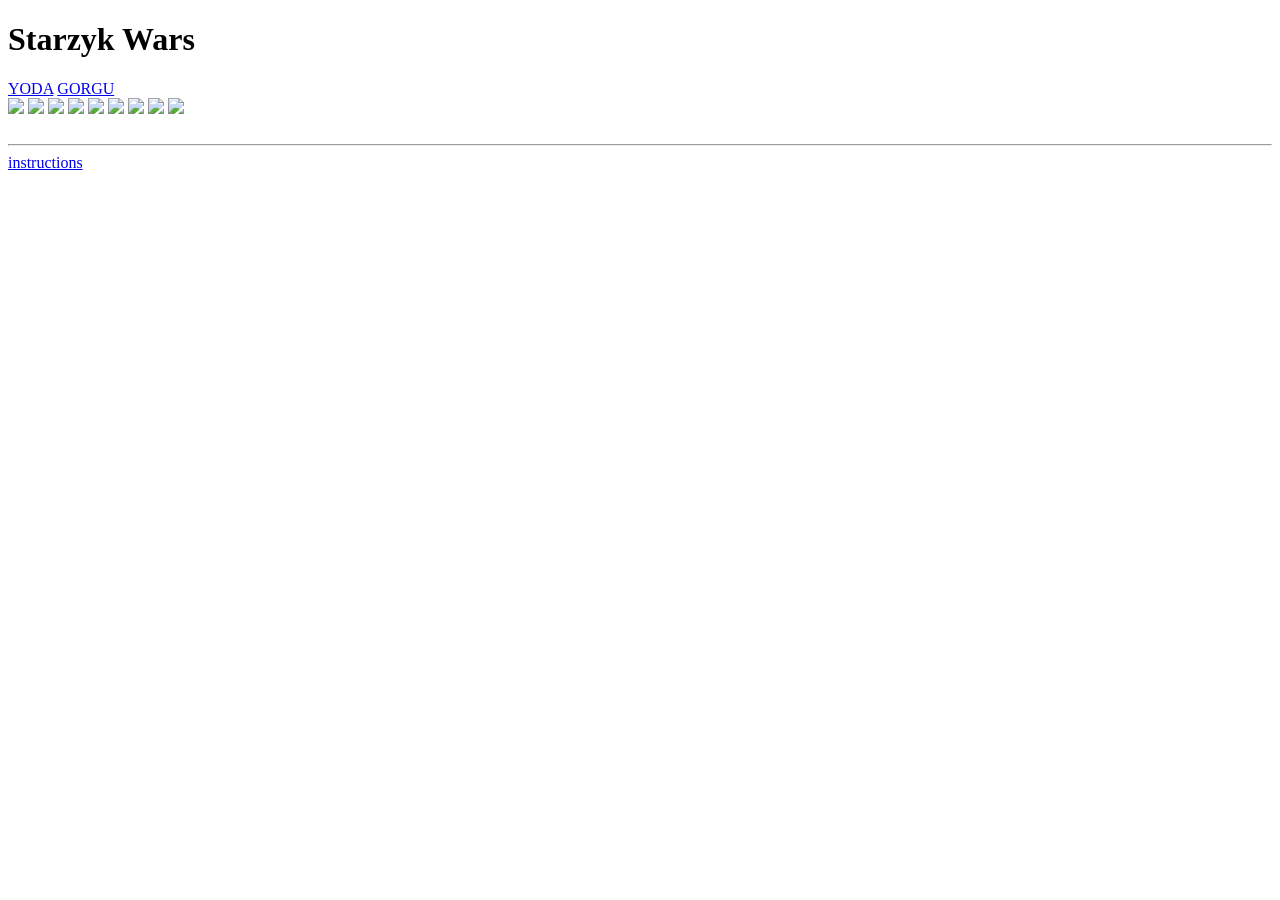
==== index.html @ ebef165a "yuh" ====
<!DOCTYPE html>
<html lang="en">
  <head>
    <meta charset="UTF-8" />
    <meta name="viewport" content="width=device-width, initial-scale=1.0" />
    <meta http-equiv="X-UA-Compatible" content="ie=edge" />
    <link href="style.css" rel="stylesheet" type="text/css" />
    <title>Static Template</title>
  </head>
  <body>
    <h1>Starzyk Wars</h1>
    <nav>
      <a href="index.html">YODA</a>
      <a href="gorgu.html">GORGU</a>

      <!-- add 3 page of starwars hero of your choice -->
    </nav>
    <!-- code here -->
  
      <img src=image/yoda/9.png> <img src=image/yoda/8.png> <img src=image/yoda/7.png> 
      
      <img src=image/yoda/6.png> <img src=image/yoda/5.png> <img src=image/yoda/4.png> 
      
      <img src=image/yoda/3.png> <img src=image/yoda/2.png> <img src=image/yoda/1.png>
   
    <br /><br />
    <hr />
    <a href="instruction.html">instructions</a>
  </body>
</html>
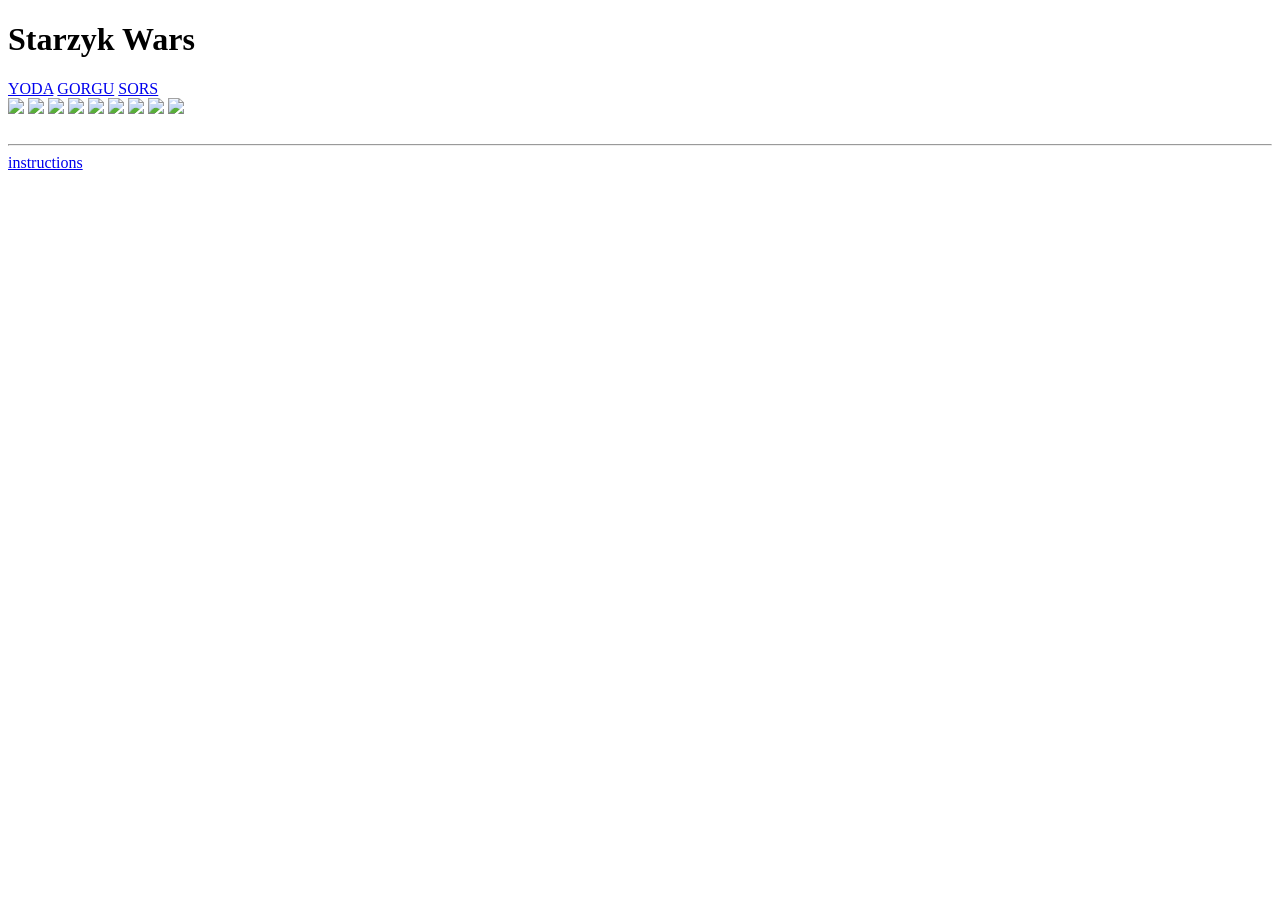
==== commit 46b1f9b7: "omgggg" ====
--- a/index.html
+++ b/index.html
@@ -12,19 +12,20 @@
     <nav>
       <a href="index.html">YODA</a>
       <a href="gorgu.html">GORGU</a>
+       <a href="sors.html">SORS</a>
 
       <!-- add 3 page of starwars hero of your choice -->
     </nav>
     <!-- code here -->
   
-      <img src=image/yoda/9.png> <img src=image/yoda/8.png> <img src=image/yoda/7.png> 
+      <img src="image/yoda/9.png"> <img src="image/yoda/8.png"> <img src="image/yoda/7.png"> 
       
-      <img src=image/yoda/6.png> <img src=image/yoda/5.png> <img src=image/yoda/4.png> 
+      <img src="image/yoda/6.png"> <img src="image/yoda/5.png"> <img src="image/yoda/4.png"> 
       
-      <img src=image/yoda/3.png> <img src=image/yoda/2.png> <img src=image/yoda/1.png>
+      <img src="image/yoda/3.png"> <img src="image/yoda/2.png"> <img src="image/yoda/1.png">
    
     <br /><br />
     <hr />
     <a href="instruction.html">instructions</a>
   </body>
-</html>
+</h
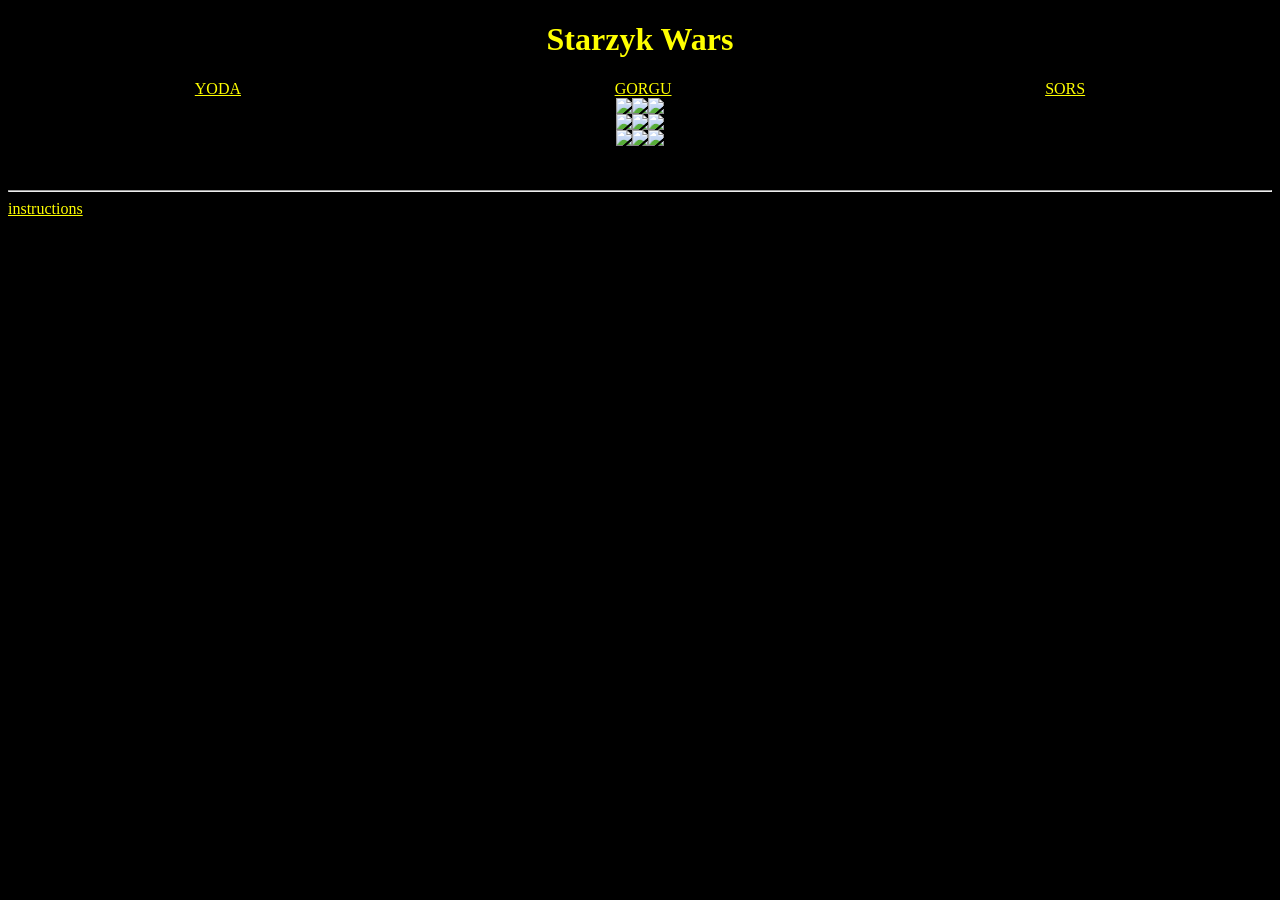
==== commit de3ae0ca: "finish" ====
--- a/index.html
+++ b/index.html
@@ -10,19 +10,24 @@
   <body>
     <h1>Starzyk Wars</h1>
     <nav>
+      <div class="yoyoyo">
       <a href="index.html">YODA</a>
       <a href="gorgu.html">GORGU</a>
        <a href="sors.html">SORS</a>
+       </div>
 
       <!-- add 3 page of starwars hero of your choice -->
     </nav>
     <!-- code here -->
-  
+  <div class="ba">
       <img src="image/yoda/9.png"> <img src="image/yoda/8.png"> <img src="image/yoda/7.png"> 
-      
+      </div>
+      <div class="ba">
       <img src="image/yoda/6.png"> <img src="image/yoda/5.png"> <img src="image/yoda/4.png"> 
-      
+      </div>
+      <div class="ba">
       <img src="image/yoda/3.png"> <img src="image/yoda/2.png"> <img src="image/yoda/1.png">
+      </div>
    
     <br /><br />
     <hr />
--- a/style.css
+++ b/style.css
@@ -0,0 +1,59 @@
+@import url("https://fonts.googleapis.com/css?family=Lato|Poller+One&display=swap");
+
+img {
+  align-self: center;
+}
+
+
+
+@font-face {
+  font-family: "SF Distant Galaxy";
+  src: url("SFDistantGalaxy.ttf") format("truetype");
+}
+
+
+/* phone */
+body {
+  background-color: #000000;
+}
+a{color:yellow;}
+.ba{
+  display:flex;
+  flex-direction:column;
+}
+.yoyoyo{
+  display:flex;
+  flex-direction:column;
+  justify-content:center;
+  align-items:center;
+}
+a:hover{
+  color:rgb(194, 177, 25);
+}
+h1 {
+  font-family: "SF Distant Galaxy";
+  color:yellow;
+  display:flex;
+        justify-content:center;
+}
+
+
+
+/* computer */
+@media screen and (min-width: 600px) {
+  .ba{
+    display:flex;
+    justify-content:center;
+  flex-direction:row; }
+     .yoyoyo{
+      display:flex;
+      justify-content:space-around;
+      flex-direction:row;}
+      h1{
+        display:flex;
+        justify-content:center;
+      }
+
+  }
+
+
